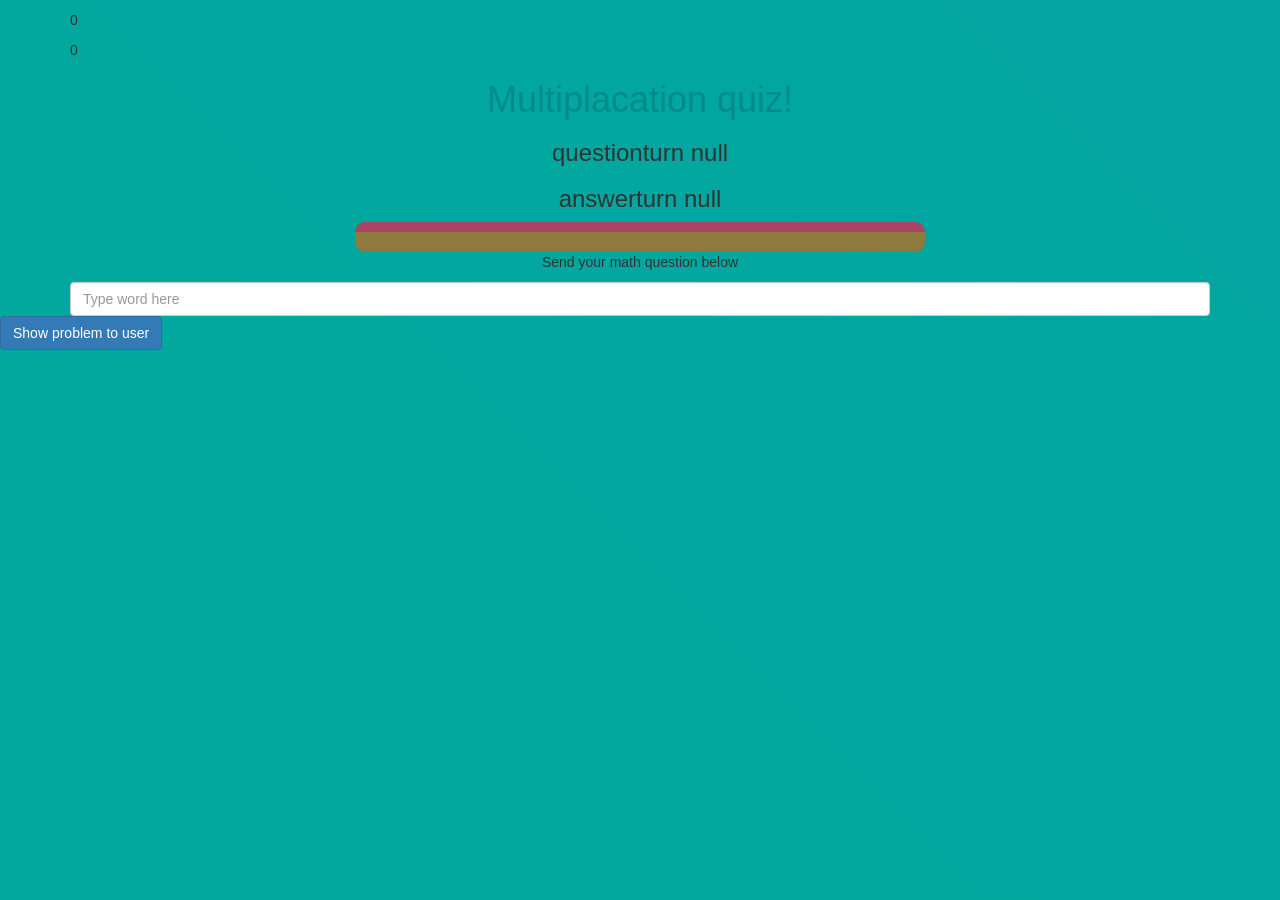
==== gamer.html @ 8724900c "Add files via upload" ====
<html>
    <head>
        <meta name="viewport" content="width=device-width, initial-scale=1">
<link rel="stylesheet" href="https://maxcdn.bootstrapcdn.com/bootstrap/3.4.0/css/bootstrap.min.css">
<script src="https://ajax.googleapis.com/ajax/libs/jquery/3.4.1/jquery.min.js"></script>
<script src="https://maxcdn.bootstrapcdn.com/bootstrap/3.4.0/js/bootstrap.min.js"></script>
<link rel="stylesheet" href="gamers.css">
 </head>
 <div class="container">
    <body>
<h4 id="player@1name">Player 1 </h4> <span id="player@1score"></span>
<h4 id="player@2name">Player 2 </h4> <span id="player@2score"></span>
<center>
    <h1 style="color: darkcyan;">Multiplacation quiz!</h1>
<h3 id="questionturn"></h3>
<h3 id="answerturn"></h3>
<div id="output" class="col-lg-6"></div>
<p>Send your math question below </p>
<input class="form-control" type="text" placeholder="Type word here" id="input_number">
</div>
<button  class="btn btn-primary" onclick="send()">Show problem to user</button>

</center>
<script src="2gamers.js"></script>
    </body>
    
</html>
---- gamers.css ----
body {
    background: linear-gradient(45deg, #01a99c 10%, #0698b1 360%)
}

#output
{
background: #8e7a3f;
border-radius: 10px;
border-top: 10px solid #AA4465;
padding: 10px;
float: none;
text-align: left;
}
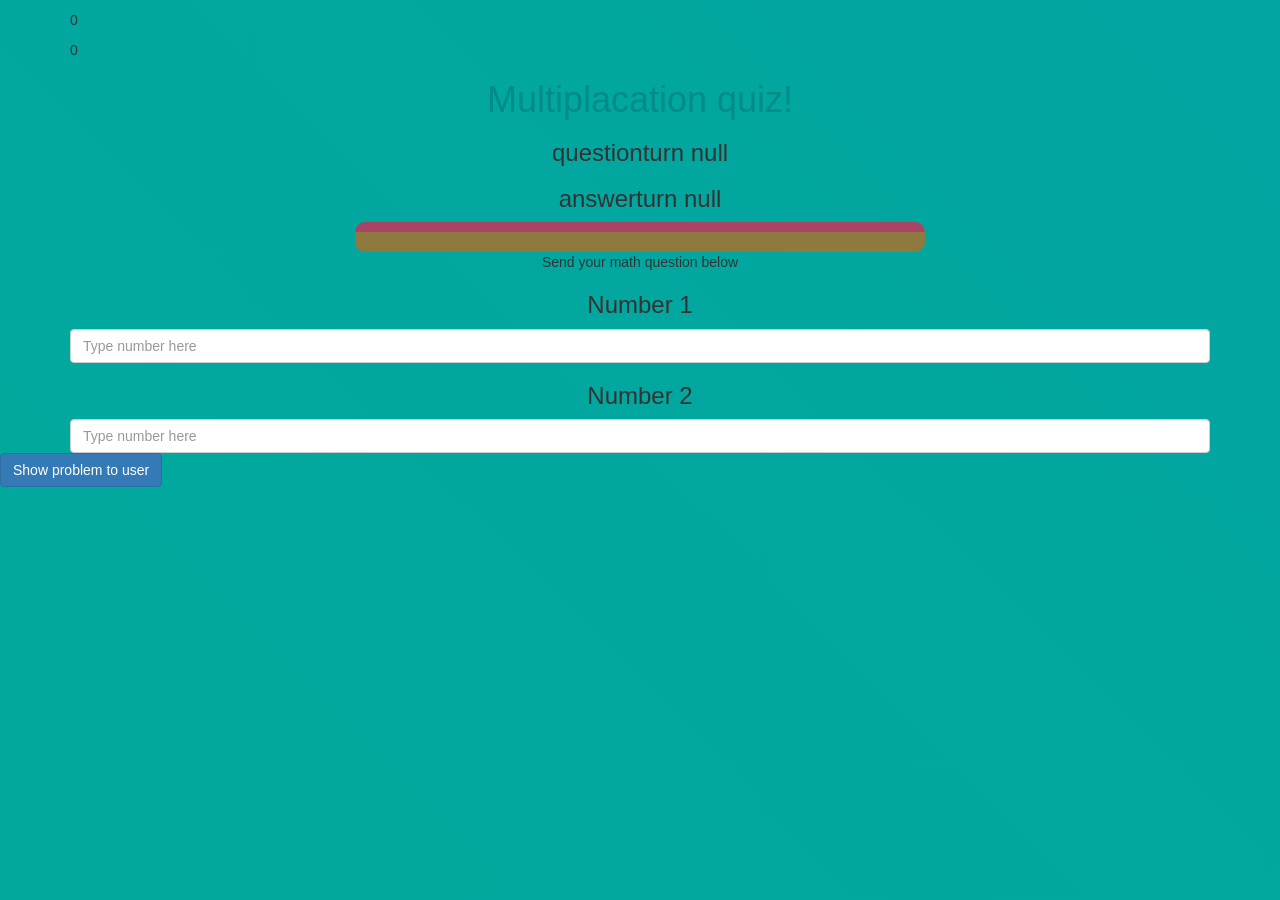
==== commit 86698290: "Add files via upload" ====
--- a/gamer.html
+++ b/gamer.html
@@ -16,7 +16,10 @@
 <h3 id="answerturn"></h3>
 <div id="output" class="col-lg-6"></div>
 <p>Send your math question below </p>
-<input class="form-control" type="text" placeholder="Type word here" id="input_number">
+<h3>Number 1</h3>
+<input class="form-control" type="text" placeholder="Type number here" id="inputnumber1">
+<h3>Number 2</h3>
+<input class="form-control" type="text" placeholder="Type number here" id="inputnumber2">
 </div>
 <button  class="btn btn-primary" onclick="send()">Show problem to user</button>
 
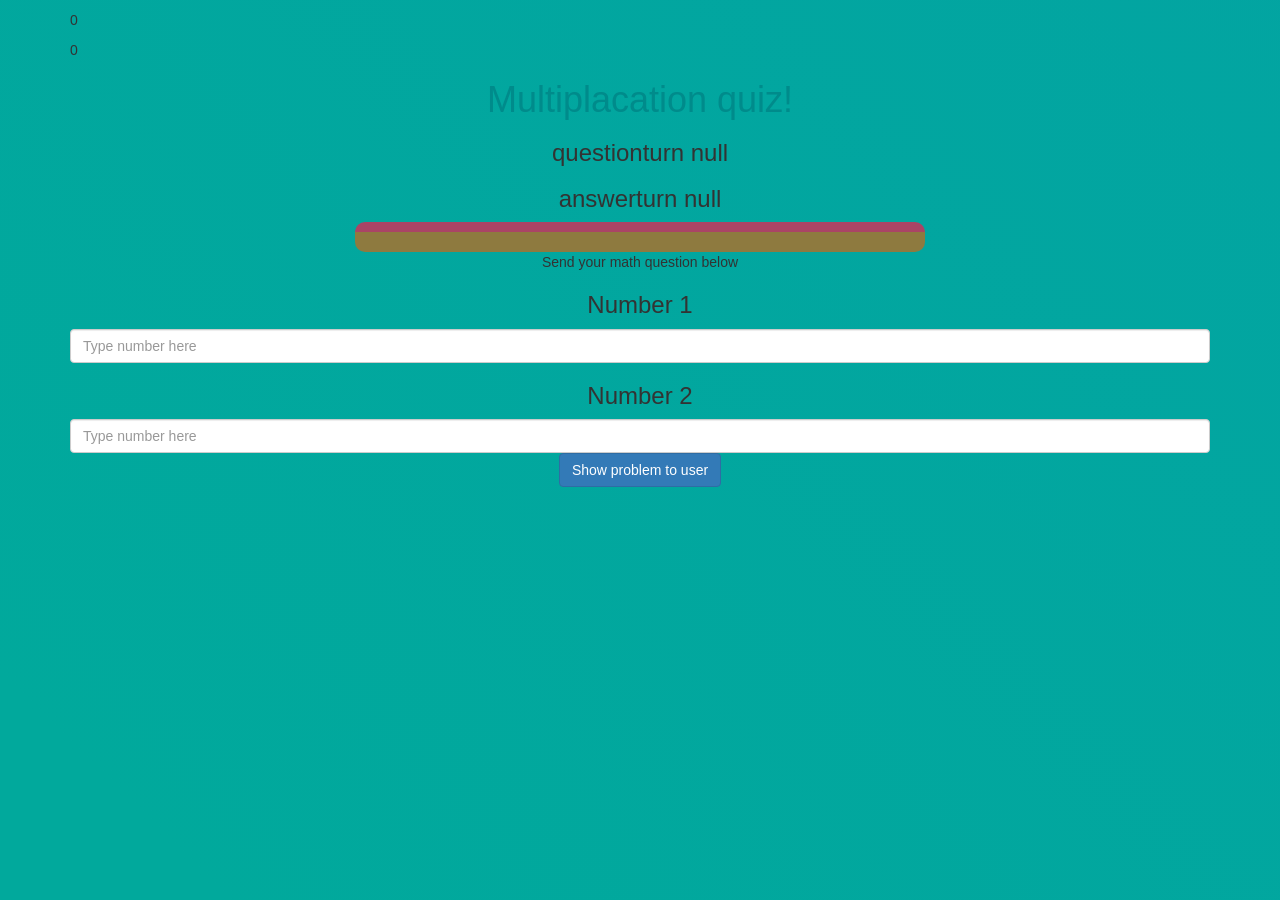
==== commit 12ae13f6: "Add files via upload" ====
--- a/gamer.html
+++ b/gamer.html
@@ -8,8 +8,8 @@
  </head>
  <div class="container">
     <body>
-<h4 id="player@1name">Player 1 </h4> <span id="player@1score"></span>
-<h4 id="player@2name">Player 2 </h4> <span id="player@2score"></span>
+<h4 id="player1name">Player 1 </h4> <span id="player1score"></span>
+<h4 id="player2name">Player 2 </h4> <span id="player2score"></span>
 <center>
     <h1 style="color: darkcyan;">Multiplacation quiz!</h1>
 <h3 id="questionturn"></h3>
@@ -21,8 +21,9 @@
 <h3>Number 2</h3>
 <input class="form-control" type="text" placeholder="Type number here" id="inputnumber2">
 </div>
+<center>
 <button  class="btn btn-primary" onclick="send()">Show problem to user</button>
-
+</center>
 </center>
 <script src="2gamers.js"></script>
     </body>
